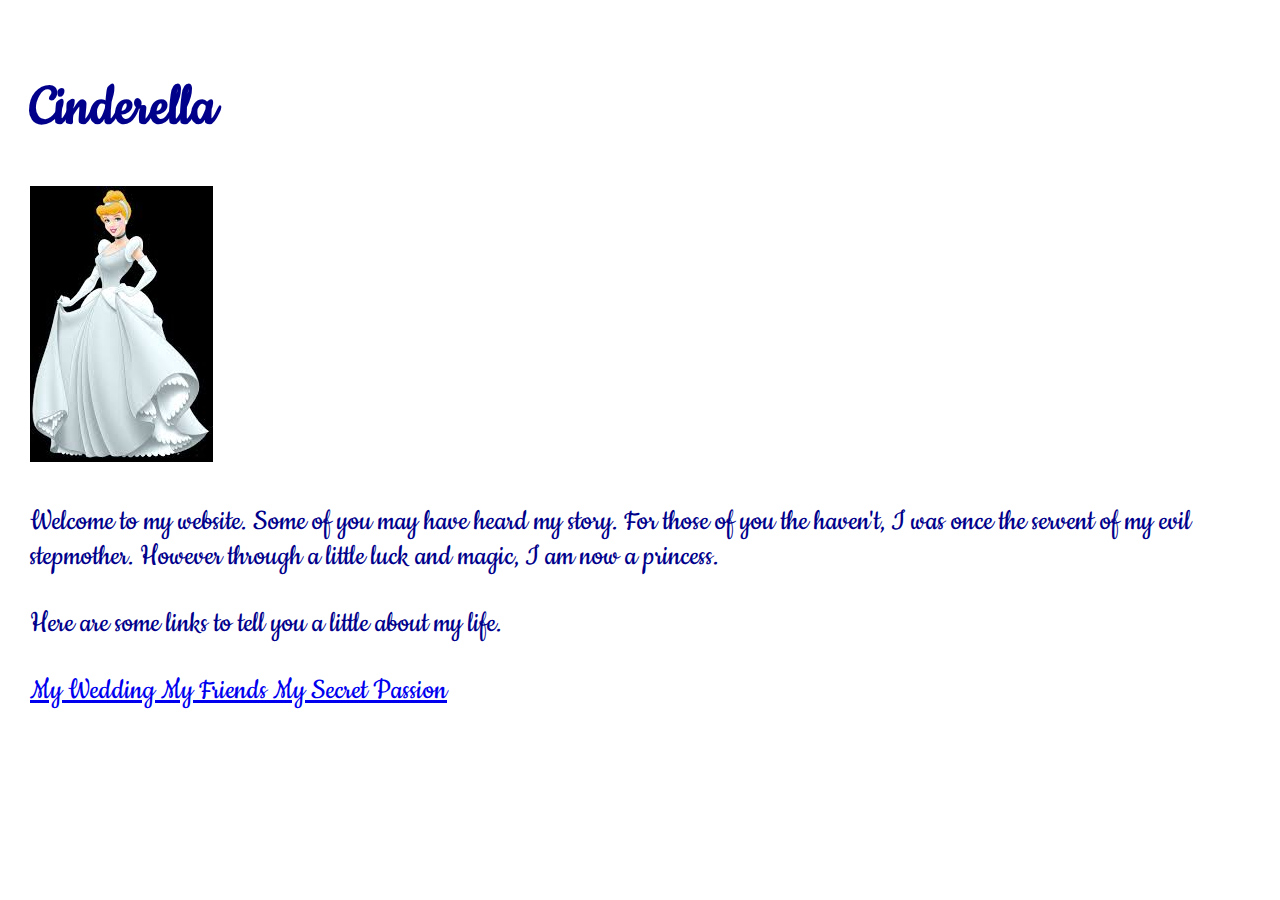
==== index.html @ 5418b8e0 "Add files via upload" ====
<!DOCTYPE html>
<html>
	<head>
		<title> cinderellas homepage</title>
		<link href="https://fonts.googleapis.com/css?family=Cookie" rel="stylesheet">
		<link href="styles.css" rel="stylesheet">
	</head>
	<body>
	
	<H1> Cinderella </H1> 
	
	<img src="cinderella.jpg">
	
	<P>Welcome to my website. Some of you may have heard my story. For those of you the haven't, I was once the servent of my evil stepmother. However through a little luck and magic, I am now a princess.</P> 
	
	<P>Here are some links to tell you a little about my life.</P>
	
	
	<a href="wedding.html"> My Wedding </a>
	
	<a href="friends.html"> My Friends </a>
	
	<a href="mysecretpassion.html"> My Secret Passion </a>
	
	</body>
</html>
---- styles.css ----
h1 { color: darkblue }

body { 
	background: sliver;
	color: darkblue;
	font-size: 24pt;
	font-family: 'Cookie', cursive;
	padding: 10px;
	margin: 20px;
} 

nav li {
	display: inline-block;
	border: 2px solid black;
	background: white;
}

A href {
	border-style: outset;
	}
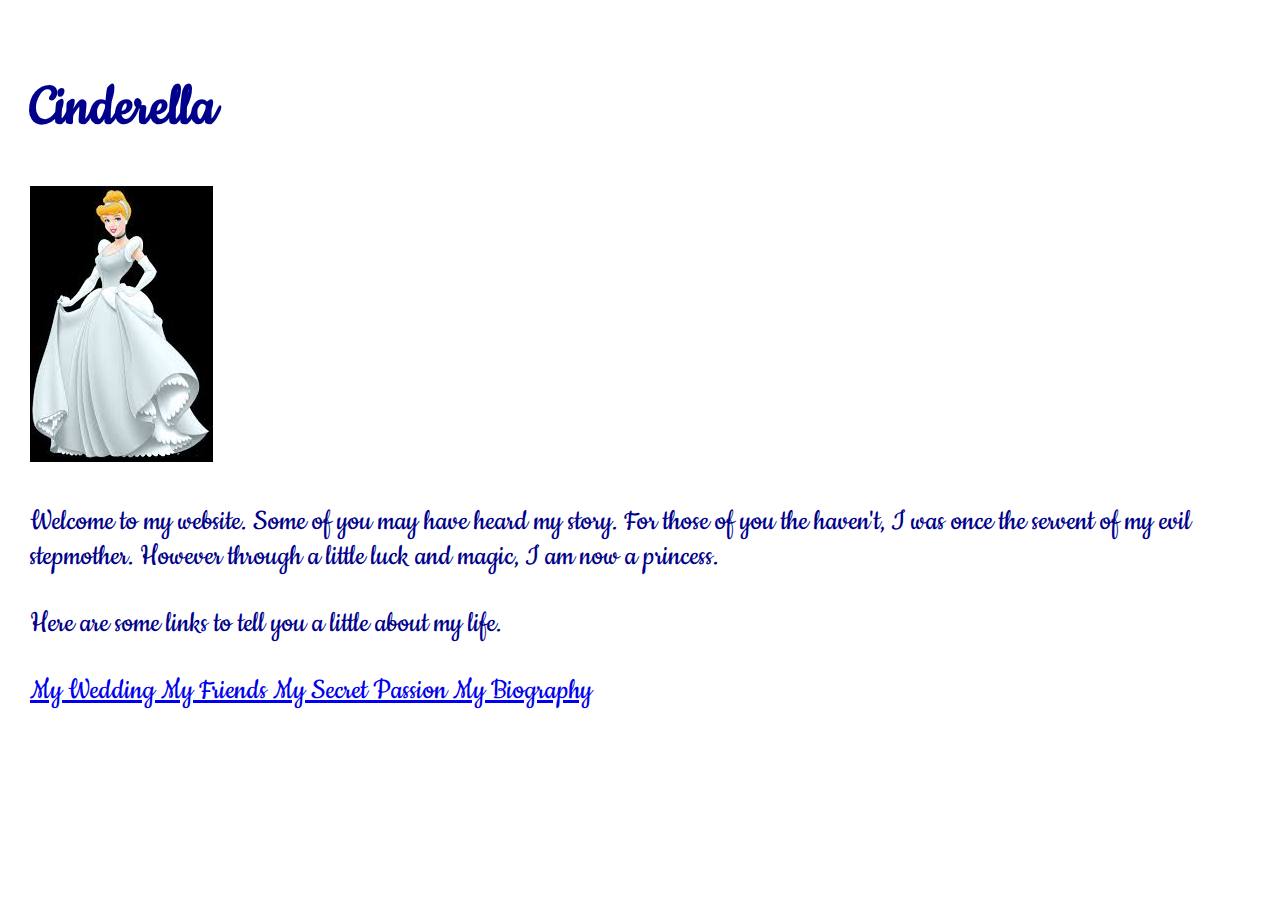
==== commit 02c905a7: "Add files via upload" ====
--- a/index.html
+++ b/index.html
@@ -22,5 +22,9 @@
 	
 	<a href="mysecretpassion.html"> My Secret Passion </a>
 	
+	<a href="biography.html"> My Biography </a>
+	
+	
+	
 	</body>
 </html>	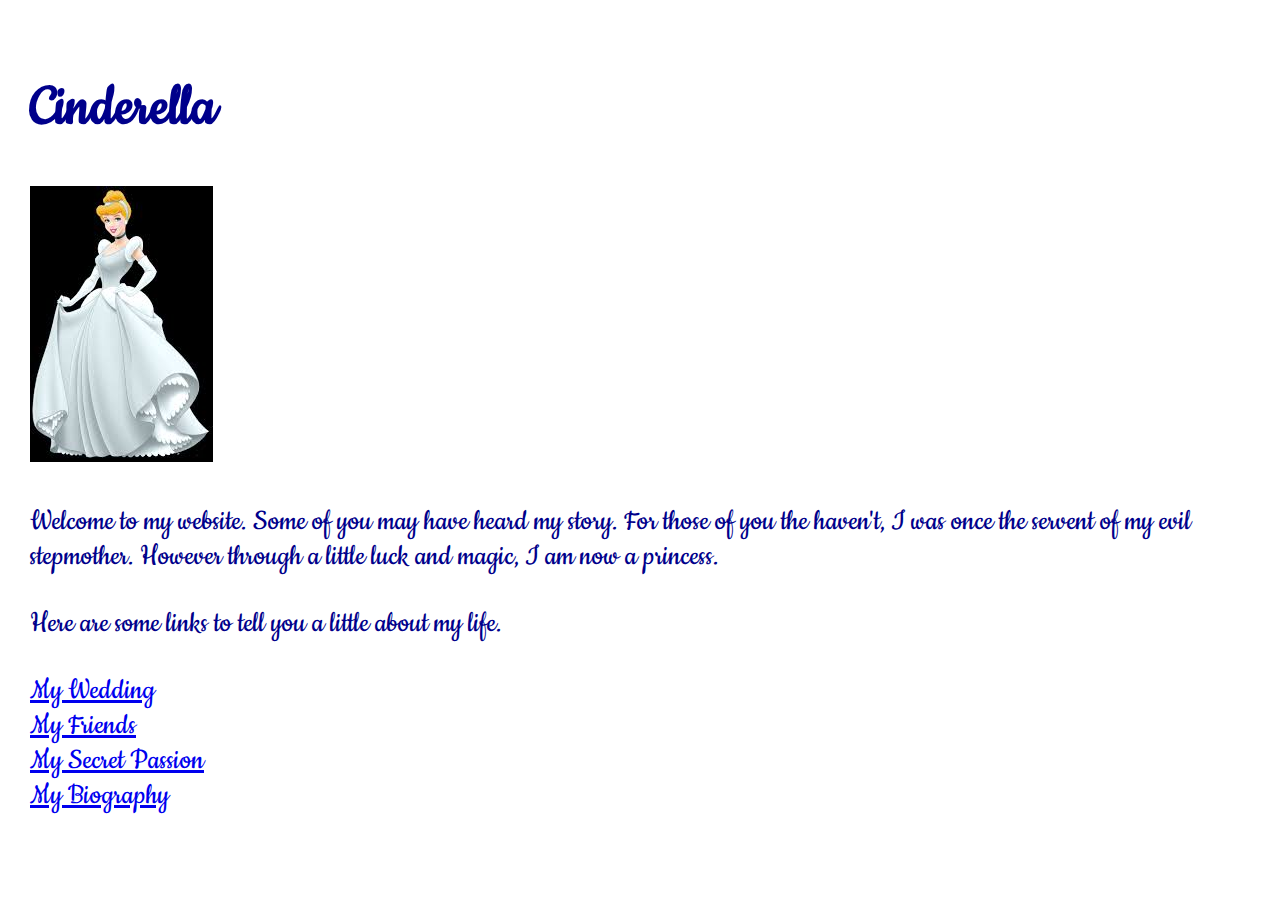
==== commit 2d22f4d4: "Add files via upload" ====
--- a/index.html
+++ b/index.html
@@ -16,11 +16,11 @@
 	<P>Here are some links to tell you a little about my life.</P>
 	
 	
-	<a href="wedding.html"> My Wedding </a>
+	<a href="wedding.html"> My Wedding </a> <br>
 	
-	<a href="friends.html"> My Friends </a>
+	<a href="friends.html"> My Friends </a> <br>
 	
-	<a href="mysecretpassion.html"> My Secret Passion </a>
+	<a href="mysecretpassion.html"> My Secret Passion </a> <br>
 	
 	<a href="biography.html"> My Biography </a>
 	
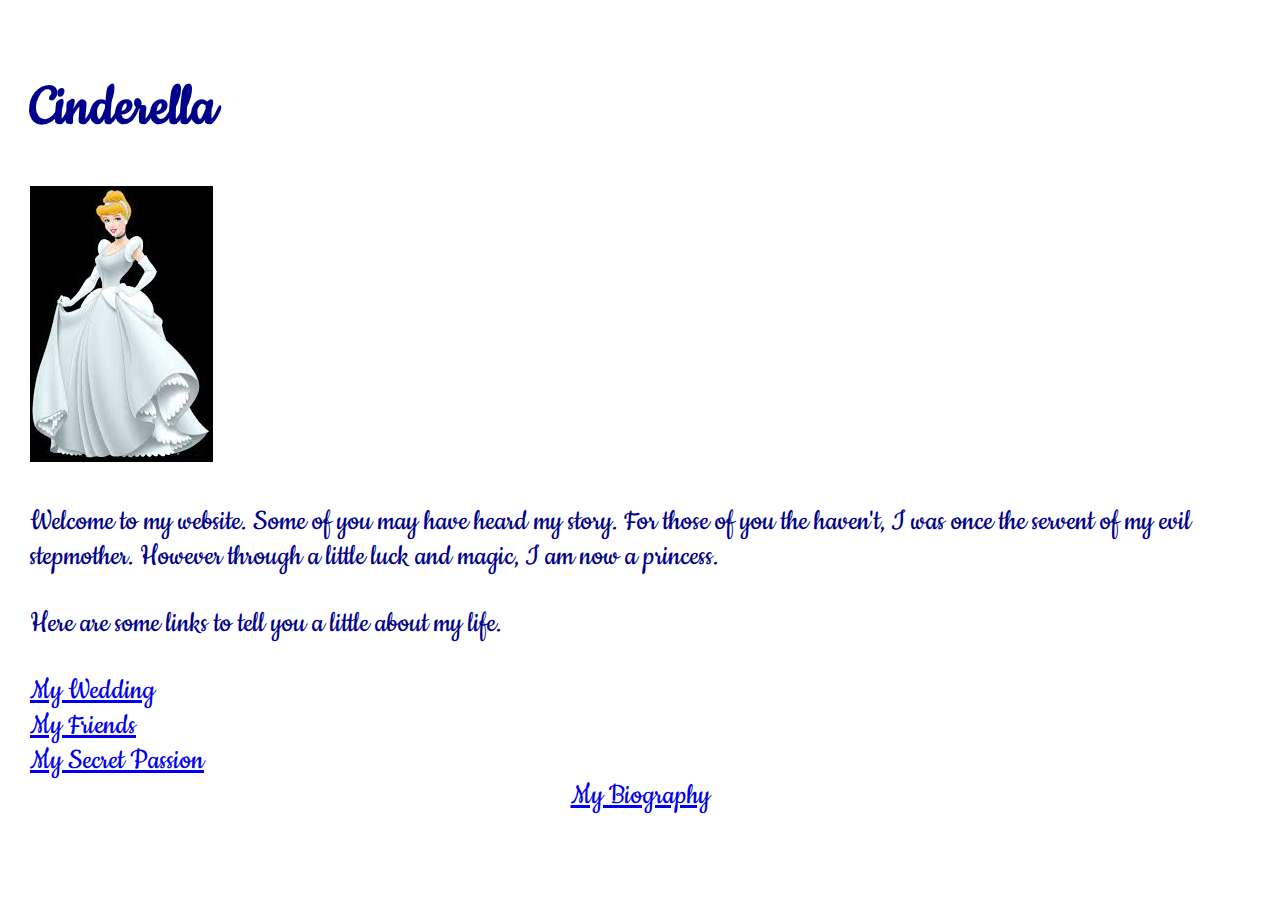
==== commit ec051899: "Add files via upload" ====
--- a/index.html
+++ b/index.html
@@ -22,7 +22,7 @@
 	
 	<a href="mysecretpassion.html"> My Secret Passion </a> <br>
 	
-	<a href="biography.html"> My Biography </a>
+	<center><a href="biography.html"> My Biography </a></center>
 	
 	
 	
--- a/styles.css
+++ b/styles.css
@@ -15,6 +15,3 @@
 	background: white;
 }
 
-A href {
-	border-style: outset;
-	}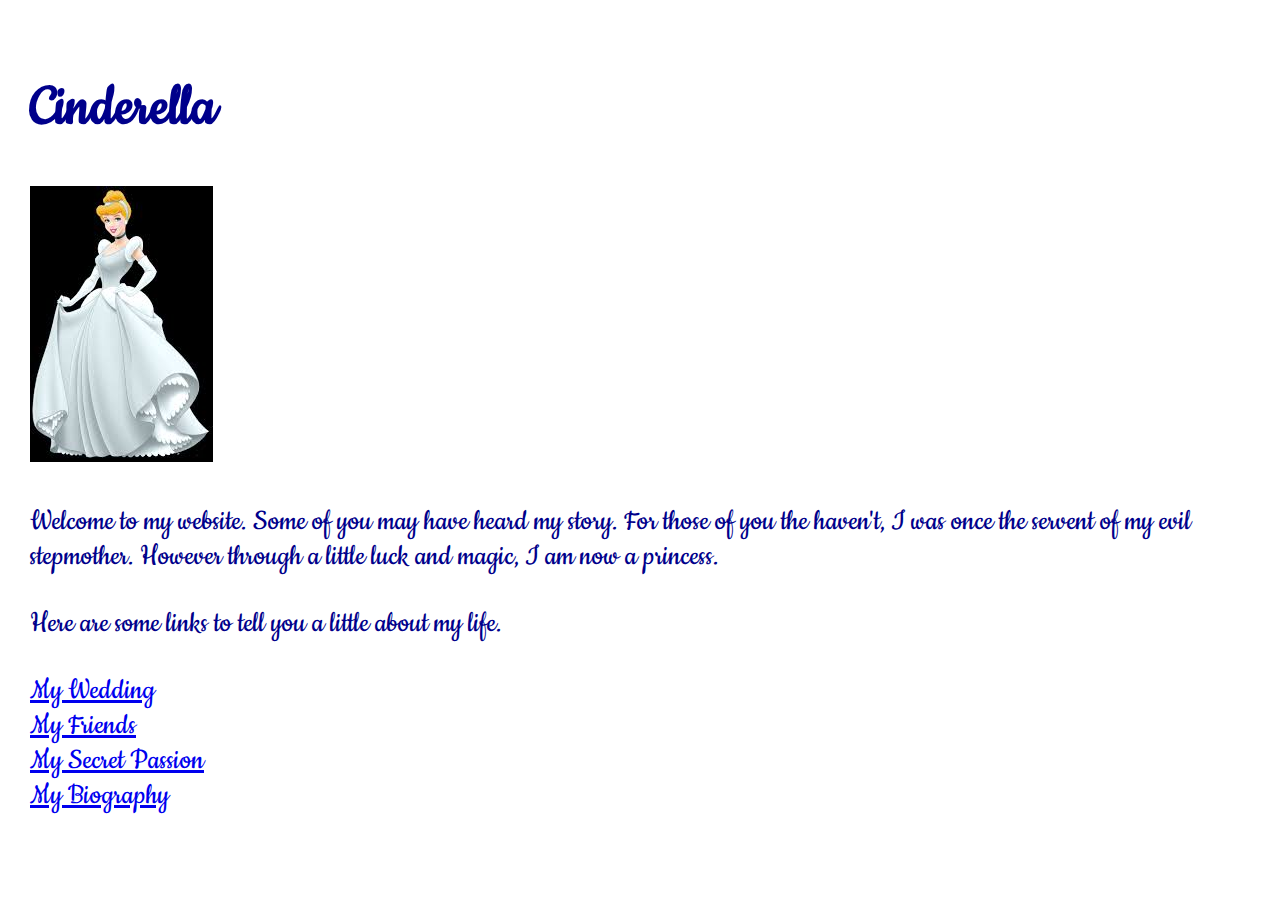
==== commit 57fcab7e: "Add files via upload" ====
--- a/index.html
+++ b/index.html
@@ -22,7 +22,7 @@
 	
 	<a href="mysecretpassion.html"> My Secret Passion </a> <br>
 	
-	<center><a href="biography.html"> My Biography </a></center>
+	<a href="biography.html"> My Biography </a>
 	
 	
 	
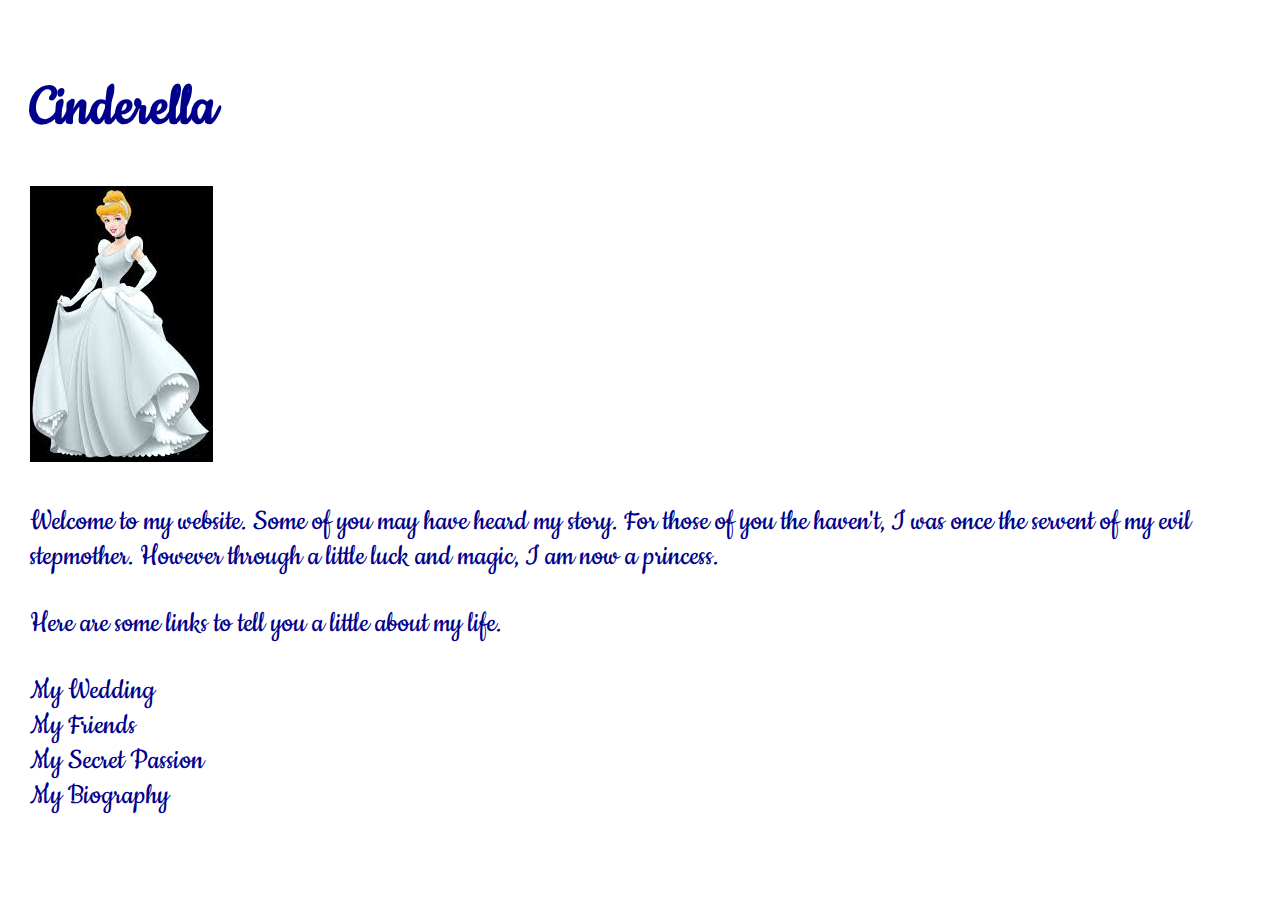
==== commit 3596a760: "Add files via upload" ====
--- a/index.html
+++ b/index.html
@@ -15,6 +15,8 @@
 	
 	<P>Here are some links to tell you a little about my life.</P>
 	
+	<link href="styles.css" rel="stylesheet">
+	
 	
 	<a href="wedding.html"> My Wedding </a> <br>
 	
--- a/styles.css
+++ b/styles.css
@@ -9,9 +9,15 @@
 	margin: 20px;
 } 
 
-nav li {
-	display: inline-block;
-	border: 2px solid black;
-	background: white;
+a:link {
+    color: darkblue;
+    background-color: transparent;
+    text-decoration: none;
 }
 
+a:hover {
+    color: lightblue;
+    background-color: transparent;
+    text-decoration: underline;
+}
+
--- a/styles.css
+++ b/styles.css
@@ -9,9 +9,15 @@
 	margin: 20px;
 } 
 
-nav li {
-	display: inline-block;
-	border: 2px solid black;
-	background: white;
+a:link {
+    color: darkblue;
+    background-color: transparent;
+    text-decoration: none;
 }
 
+a:hover {
+    color: lightblue;
+    background-color: transparent;
+    text-decoration: underline;
+}
+
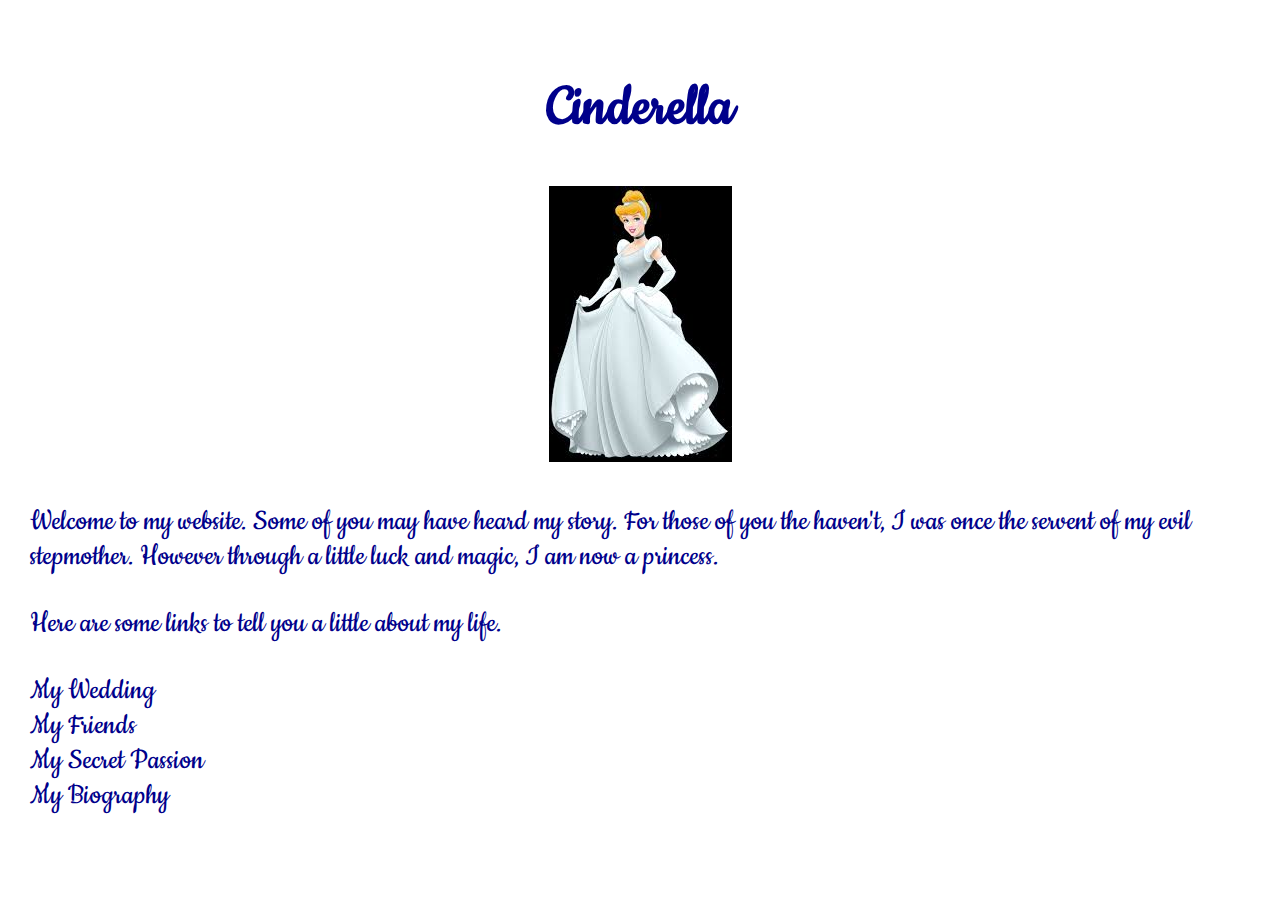
==== commit 6e2813d6: "Add files via upload" ====
--- a/index.html
+++ b/index.html
@@ -7,15 +7,14 @@
 	</head>
 	<body>
 	
-	<H1> Cinderella </H1> 
+	<center><H1> Cinderella </H1></center>
 	
-	<img src="cinderella.jpg">
+	<center><img src="cinderella.jpg"></center>
 	
 	<P>Welcome to my website. Some of you may have heard my story. For those of you the haven't, I was once the servent of my evil stepmother. However through a little luck and magic, I am now a princess.</P> 
 	
 	<P>Here are some links to tell you a little about my life.</P>
 	
-	<link href="styles.css" rel="stylesheet">
 	
 	
 	<a href="wedding.html"> My Wedding </a> <br>
